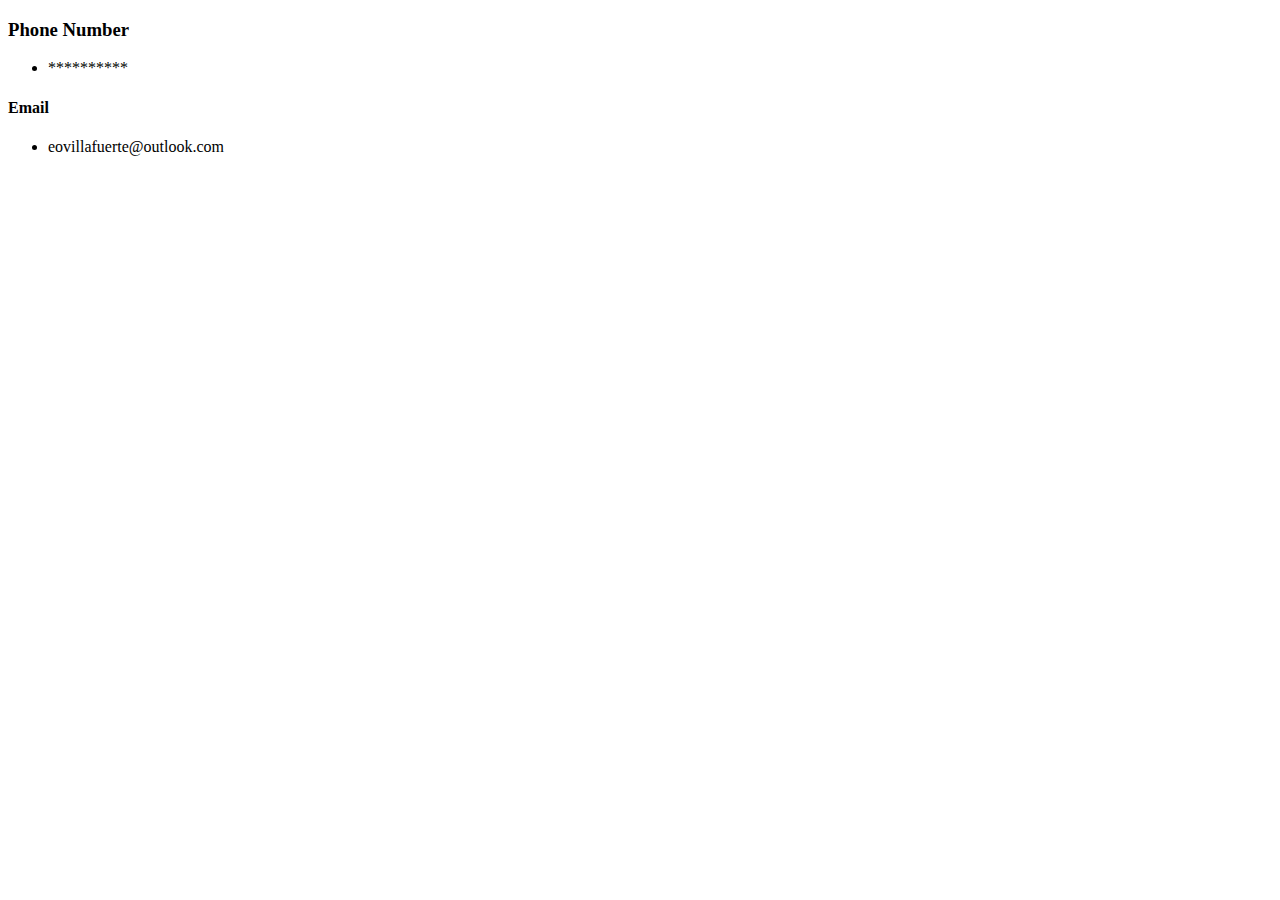
==== contactinformation.html @ 06423348 "added contact info" ====
<!DOCTYPE html>
<html>
    <head>
        <meta charset="utf-8">
        <title>My Contact Information</title>
    </head>
    <body>
      <h3> Phone Number</h3>
      <ul>
        <li>**********</li>
      </ul>
      <h4>Email</h4>
      <ul>
        <li>eovillafuerte@outlook.com</li>
      </ul>
    </body>
</html>
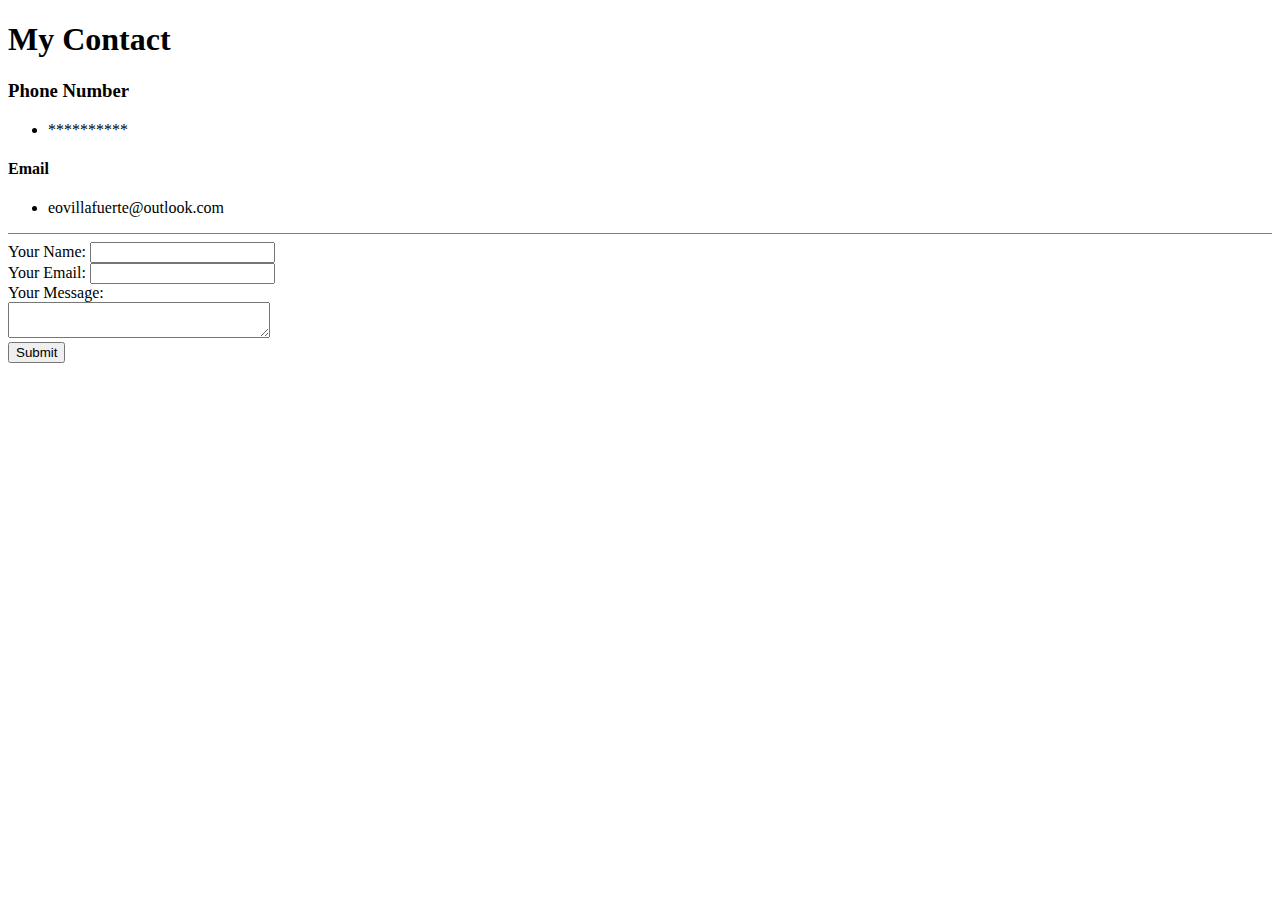
==== commit 82ca9be1: "email set up" ====
--- a/contactinformation.html
+++ b/contactinformation.html
@@ -5,6 +5,7 @@
         <title>My Contact Information</title>
     </head>
     <body>
+      <h1>My Contact</h1>
       <h3> Phone Number</h3>
       <ul>
         <li>**********</li>
@@ -13,5 +14,15 @@
       <ul>
         <li>eovillafuerte@outlook.com</li>
       </ul>
+      <hr size="1" noshade>
+      <form action="mailto:eovillafuerte@outook.com" method="post" enctype="text/plain">
+        <label>Your Name:</label>
+        <input type="text=" name="yourName" value=""><br>
+        <label>Your Email:</label>
+        <input type="email" name="yourEmail" value=""><br>
+        <label>Your Message:</label><br>
+        <textarea name="yourMessage rows="10" cols="30"></textarea><br>
+        <input type="submit" name="">
+      </form>
     </body>
 </html>
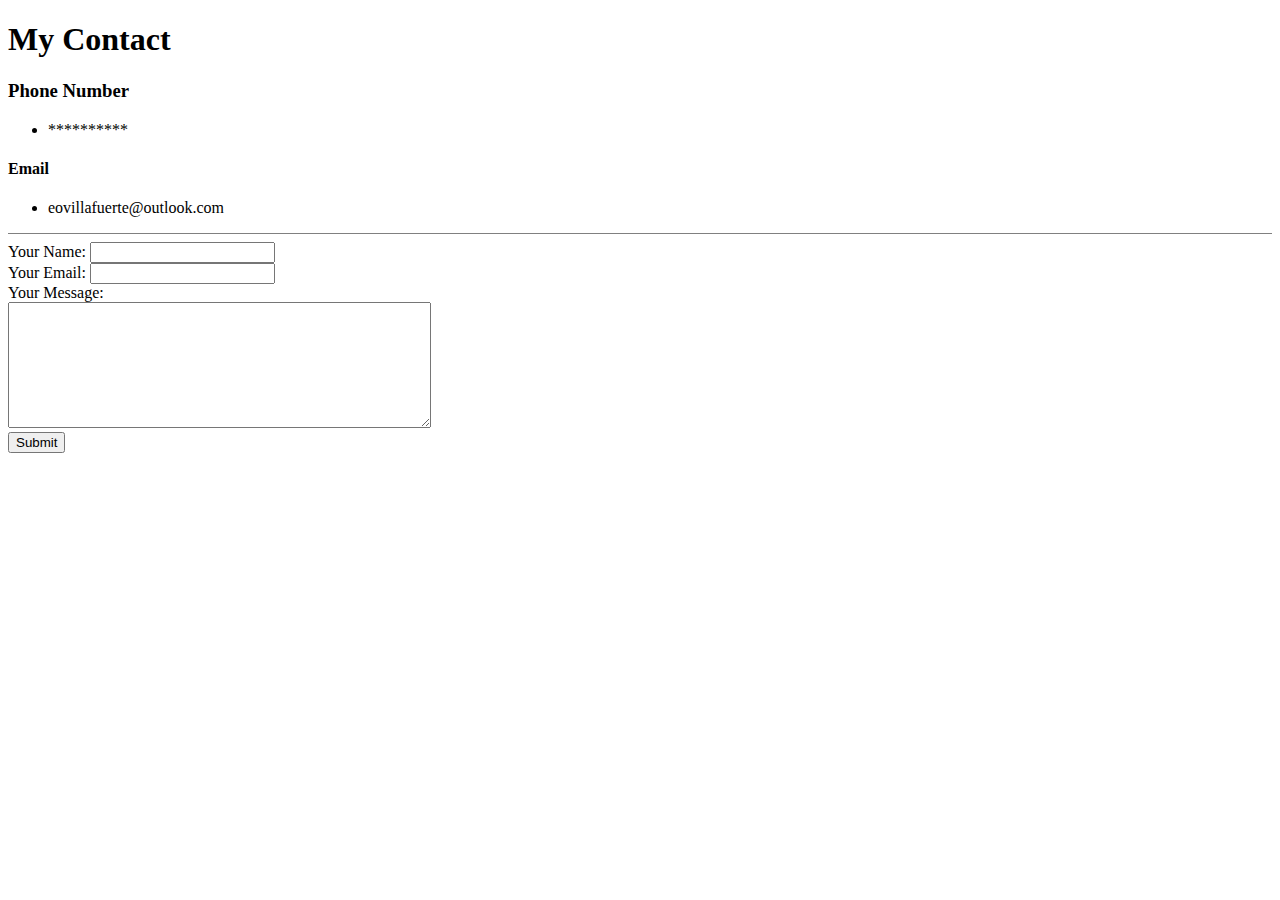
==== commit e01fdd5e: "email fix" ====
--- a/contactinformation.html
+++ b/contactinformation.html
@@ -21,7 +21,7 @@
         <label>Your Email:</label>
         <input type="email" name="yourEmail" value=""><br>
         <label>Your Message:</label><br>
-        <textarea name="yourMessage rows="10" cols="30"></textarea><br>
+        <textarea name="yourMessage" rows="8" cols="50"></textarea><br>
         <input type="submit" name="">
       </form>
     </body>
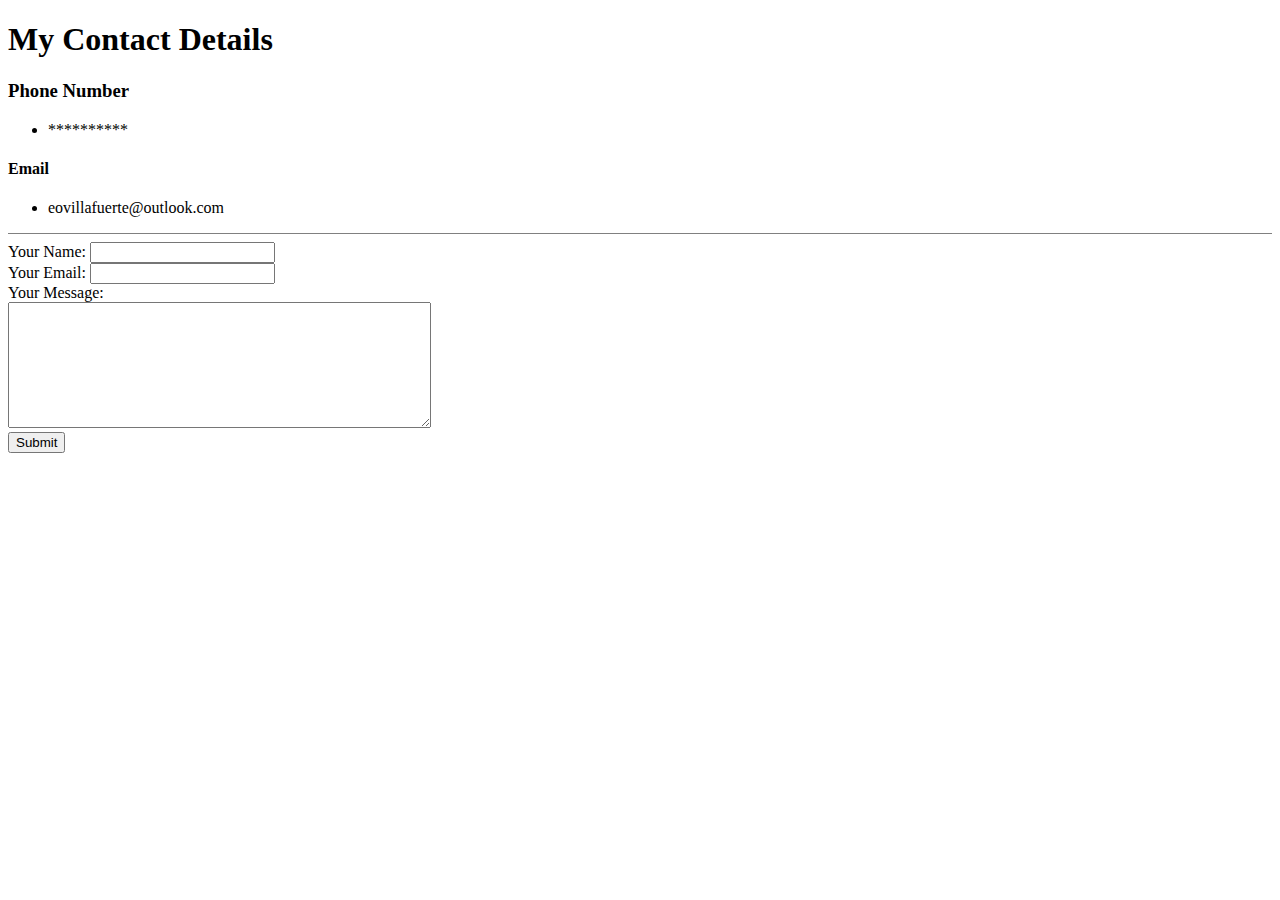
==== commit 6ed097bc: "h1 fix" ====
--- a/contactinformation.html
+++ b/contactinformation.html
@@ -5,7 +5,7 @@
         <title>My Contact Information</title>
     </head>
     <body>
-      <h1>My Contact</h1>
+      <h1>My Contact Details</h1>
       <h3> Phone Number</h3>
       <ul>
         <li>**********</li>
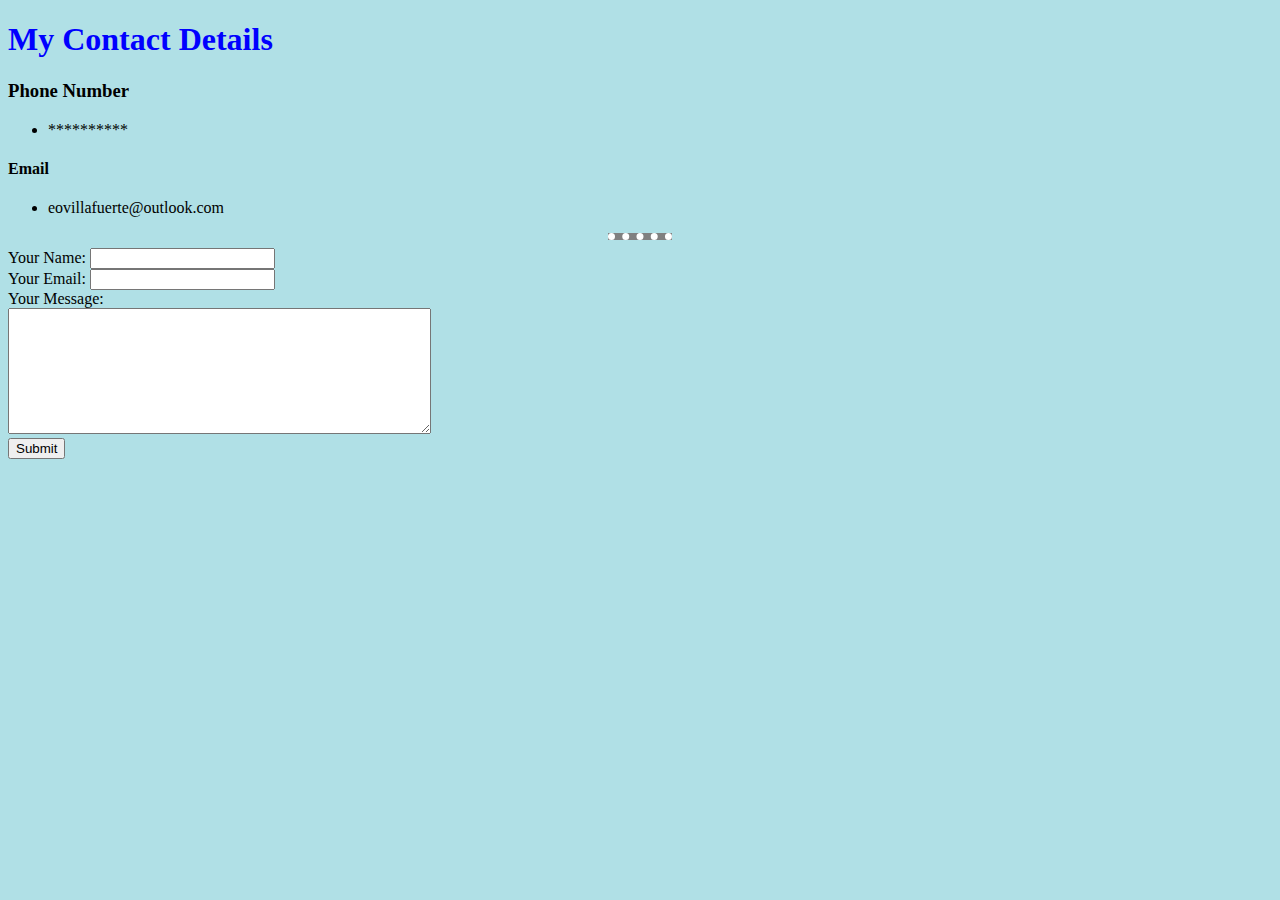
==== commit 9c7bdd91: "h1 changes" ====
--- a/contactinformation.html
+++ b/contactinformation.html
@@ -1,6 +1,7 @@
 <!DOCTYPE html>
 <html>
     <head>
+      <link rel="stylesheet" href="styles.css">
         <meta charset="utf-8">
         <title>My Contact Information</title>
     </head>
--- a/styles.css
+++ b/styles.css
@@ -0,0 +1,16 @@
+
+    h1 {
+        color: blue;
+    }
+
+    hr {
+        border-style: none;
+        border-top-style: dotted;
+        border-color:white;
+        width: 5%;
+        border-width: 7px;
+      }
+
+    body {
+      background-color: powderblue;
+    }
